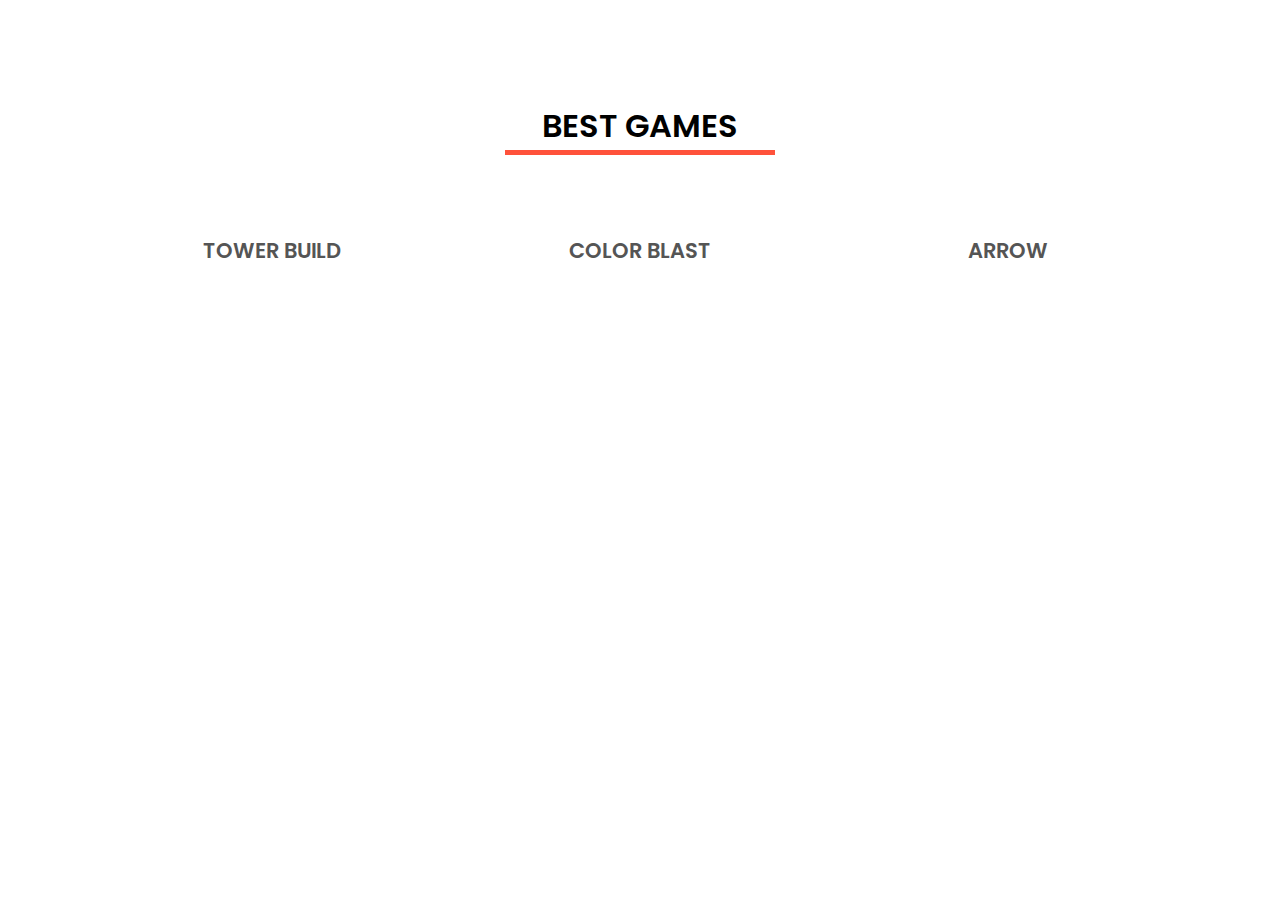
==== games/index.html @ 5f7b21ad "Updated" ====
<!DOCTYPE html>
<html lang="en">
  <head>
    <meta charset="UTF-8" />
    <meta http-equiv="X-UA-Compatible" content="IE=edge" />
    <meta name="viewport" content="width=device-width, initial-scale=1.0" />
    <title>marties.in/services</title>
    <link rel="stylesheet" href="style.css" />
    <link rel="stylesheet" href="https://site-assets.fontawesome.com/releases/v6.1.1/css/all.css">
    <link
      href="https://fonts.googleapis.com/css2?family=Poppins:wght@300;400;500;600;700&display=swap"
      rel="stylesheet"
    />
  </head>
  <body>
    <div class="service">
        <h1>BEST GAMES</h1>
        <div class="service1">
        
          <div class="service2">
              <ul><a href="tower.html">
            <i class="fa-duotone fa-building"></i>
            <h2>TOWER BUILD</h2>
        </a></ul>
          </div>
          <div class="service2">
            <ul><a href="cblast.html">
                <i class="fa-duotone fa-explosion"></i>
           <h2>COLOR BLAST</h2>
           
              
            </a></ul>
            
          </div>
          <div class="service2">
            <ul><a href="arrow.html">
            <i class="fa-duotone fa-bullseye-arrow"></i>
            <h2>ARROW</h2>
           
            </a></ul>
          </div>
  </body>
---- games/style.css ----
* {
    margin: 0;
    padding: 0;
    box-sizing: border-box;
  }
  body {
    font-family: "Poppins", sans-serif;
  }
  .navbar {
    display: flex;
    align-items: center;
    padding: 20px;
  }
  nav {
    flex: 1;
    text-align: right;
  }
  
  nav ul {
    display: inline-block;
    list-style-type: none;
  }
  nav ul li {
    display: inline-block;
    margin-right: 20px;
  }
  a {
    text-decoration: none;
    color: #555;
  }
  p {
    color: #555;
  }
  .container {
    max-width: 1300px;
    margin: auto;
    padding-left: 25px;
    padding-right: 25px;
  }
  .row {
    display: flex;
    align-items: center;
    flex-wrap: wrap;
    justify-content: space-around;
  }
  .col {
    flex-basis: 50%;
    min-width: 300px;
  }
  .col img {
    max-width: 100%;
    padding: 50px 0;
  }
  .col h1 {
    font-size: 50px;
    line-height: 60px;
    margin: 25px 0;
  }
  .btn {
    display: inline-block;
    background: #ff523b;
    color: white;
    padding: 8px 30px;
    margin: 30px 0;
    border-radius: 30px;
    transition: 0.5s;
  }
  .btn:hover {
    background: #563434;
  }
  .header {
    background: radial-gradient(#fff, #ffd6d6);
  }
  .header .row {
    margin-top: 70px;
  }
  .categories {
    margin: 100px;
  }
  .col1 {
    flex-basis: 30%;
    border-radius: 15px;
    margin-bottom: 30px;
    position: relative;
    overflow: hidden;
    min-height: 250px;
  }
  .col1 img {
    width: 100%;
    display: block;
  }
  
  .col2 {
    flex-basis: 30%;
    border-radius: 15px;
    margin-bottom: 30px;
    position: relative;
    overflow: hidden;
    min-height: 100px;
  }
  .col2 img {
    width: 100%;
    display: block;
  }
  
  .col3 {
    flex-basis: 30%;
    border-radius: 15px;
    margin-bottom: 30px;
    position: relative;
    overflow: hidden;
    min-height: 100px;
  }
  .col3 img {
    width: 100%;
    display: block;
  }
  .scontainer {
    max-width: 1080px;
    margin: auto;
  }
  .vcontainer {
    max-width: 100%;
  }
  .col4 {
    flex-basis: 25%;
    padding: 10px;
    min-width: 200px;
    margin-bottom: 50px;
  }
  .col4 img {
    width: 100%;
    display: block;
    border-radius: 15px;
  }
  .layer {
    background: transparent;
    height: 100%;
    width: 100%;
    position: absolute;
    top: 0;
    left: 0;
    text-align: center;
    transition: 0.5s;
  }
  .layer:hover {
    background: rgba(226, 0, 0, 0.7);
  }
  .layer h2 {
    width: 100%;
    font-weight: 500;
    color: #fff;
    bottom: 0;
    left: 50%;
    transform: translateX(-50%);
    position: absolute;
    opacity: 0;
    transition: 0.5s;
  }
  .layer:hover h2 {
    bottom: 49%;
    opacity: 1;
  }
  .service{
    width: 100%;
    height: 100vh;
    padding: 8%;
  }
  .service h1{
    text-align:center ;
    padding-top: 0%;
    margin-bottom: 60px;
    font-weight:600  ;
    position: relative;
    transition: 0.5s;
  
  }
  .service h1::after{
    content: '';
    background: #ff523b;
    width: 270px;
    height: 5px;
    position: absolute;
    bottom: -5px;
    left: 50%;
    transform: translateX(-50%);
  }
  .service1{
    display: grid;
    grid-template-columns: repeat(auto-fit, minmax(250px, 1fr));
    grid-gap: 30px;
  }
  .service2{
    text-align: center;
    padding: 25px 10px;
    border-radius: 10px;
    font-size: 14px;
    cursor: pointer;
    background: transparent;
    transition: transform 0.5s, background 0.5s;
  
  
  }
  .service2 i {
    font-size:40px ;
    margin-bottom: 10px;
    color: #f8a9a9;
  }
  .service2 h2{
    font-weight: 600;
    margin-bottom: 8px;
  
  }
  .service2:hover{
    background: #f8a9a9;
    color: #fff;
    transform: scale(1.05);
  }
  .service2:hover i{
   color: #fff;
  }
  .containerinvest{
  
  }
  .ibtn{
   display: inline-block;
    background: #ff523b;
    color: white;
    padding: 8px 30px;
    margin: 30px 0;
    border-radius: 30px;
    transition: 0.5s;
  
  }
  .ibtn:hover{
    background: #563434;
  }
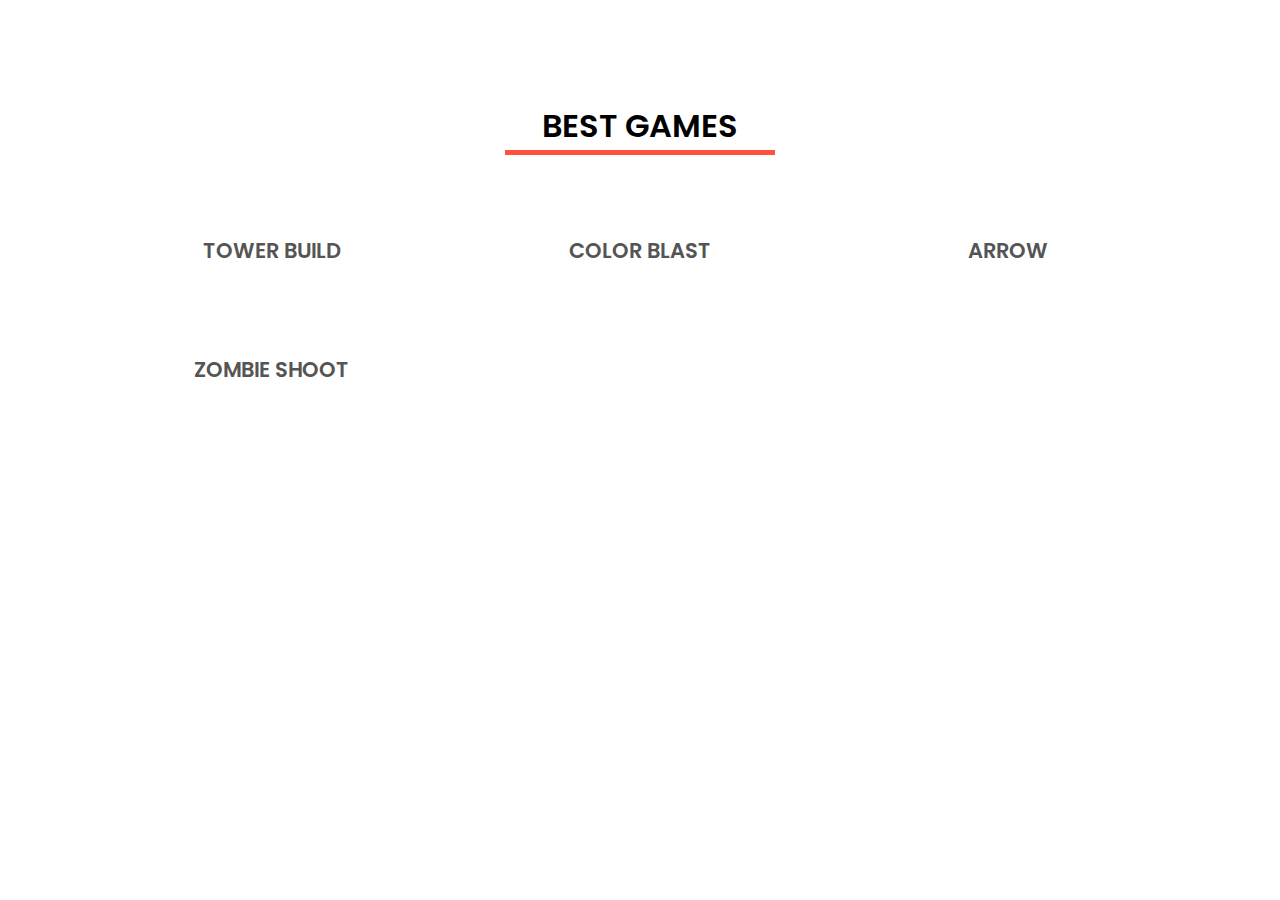
==== commit 7fc9d7d5: "updated" ====
--- a/games/index.html
+++ b/games/index.html
@@ -39,4 +39,13 @@
            
             </a></ul>
           </div>
+          <div class="service2">
+            <ul><a href="zombie.html">
+              <i class="fa-duotone fa-raygun"></i>
+           <h2>ZOMBIE SHOOT</h2>
+           
+              
+            </a></ul>
+            
+          </div>
   </body>